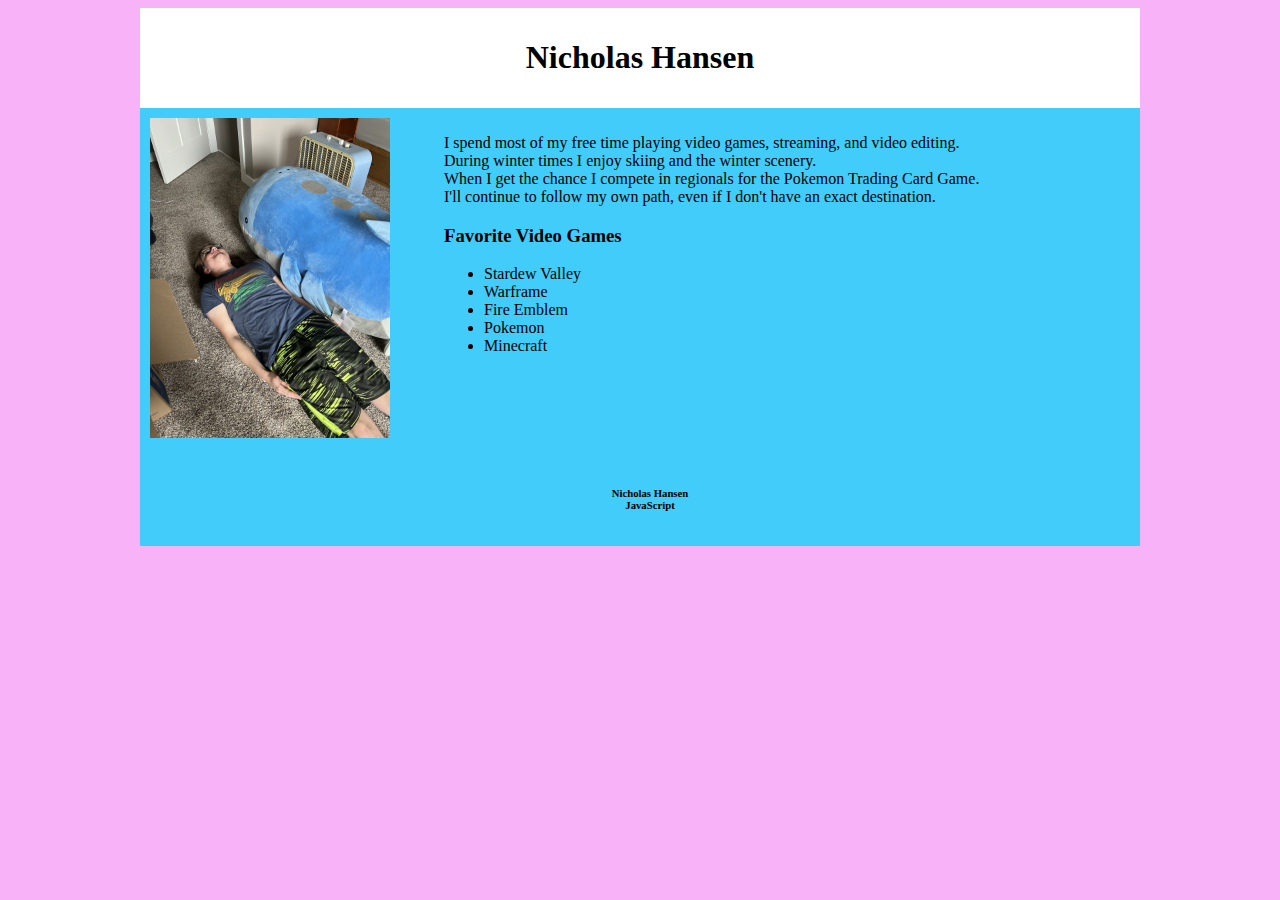
==== index.html @ 7b08f290 "initial commit" ====
<!DOCTYPE html>
<html lang="en">
<head>
    <meta charset="UTF-8">
    <meta name="viewport" content="width=device-width, initial-scale=1.0">
    <title>Nicholas Hansen</title>
    <link href="styles.css" rel="stylesheet">
    <script src="/site.js" defer></script>
</head>
<body>
    <div id="wrapper">
        <header>
            <h1>Nicholas Hansen</h1>
        </header>
        <nav>

        </nav>
        <main id="flex">
            <div id="profilepic">
                <img src="img/Nicholas Hansen.jpg" width="240" alt="Picture of Nicholas Hansen">
            </div>
            <div id="about">
                <p>
                    I spend most of my free time playing video games, streaming, and video editing.<br>
                    During winter times I enjoy skiing and the winter scenery.<br>
                    When I get the chance I compete in regionals for the Pokemon Trading Card Game.<br>
                    I'll continue to follow my own path, even if I don't have an exact destination.<br>
                </p>
                <h3>Favorite Video Games</h3>
                <ul>
                    <li>Stardew Valley</li>
                    <li>Warframe</li>
                    <li>Fire Emblem</li>
                    <li>Pokemon</li>
                    <li>Minecraft</li>
                </ul>
            </div>
        </main>
        <footer>
            <h6>Nicholas Hansen<br>JavaScript</h6>
        </footer>
    </div>
</body>
</html>
---- styles.css ----
/* Tags */
body {
    background-color: rgb(248, 178, 248);
    font-family: Cambria, Cochin, Georgia, Times, 'Times New Roman', serif;
}

header {
    background-color: white;
    text-align: center;
    width: 1000px;
    padding-top: 10px;
    padding-bottom: 10px;
}

footer {
    float: clear;
    width: 100%;
    text-align: center;
    padding: 10px;
}

/* Classes */


/* IDs */
#wrapper {
    width: 1000px;
    margin: auto;
    background-color: rgb(66, 204, 250);
}

#flex {
    display: flex;
    flex-wrap: nowrap;
    margin: 10px;
}

#flex #profilepic {
    float: left;
    width: 30%;
}

#flex #about {
    float: right;
    width: 70%;
}
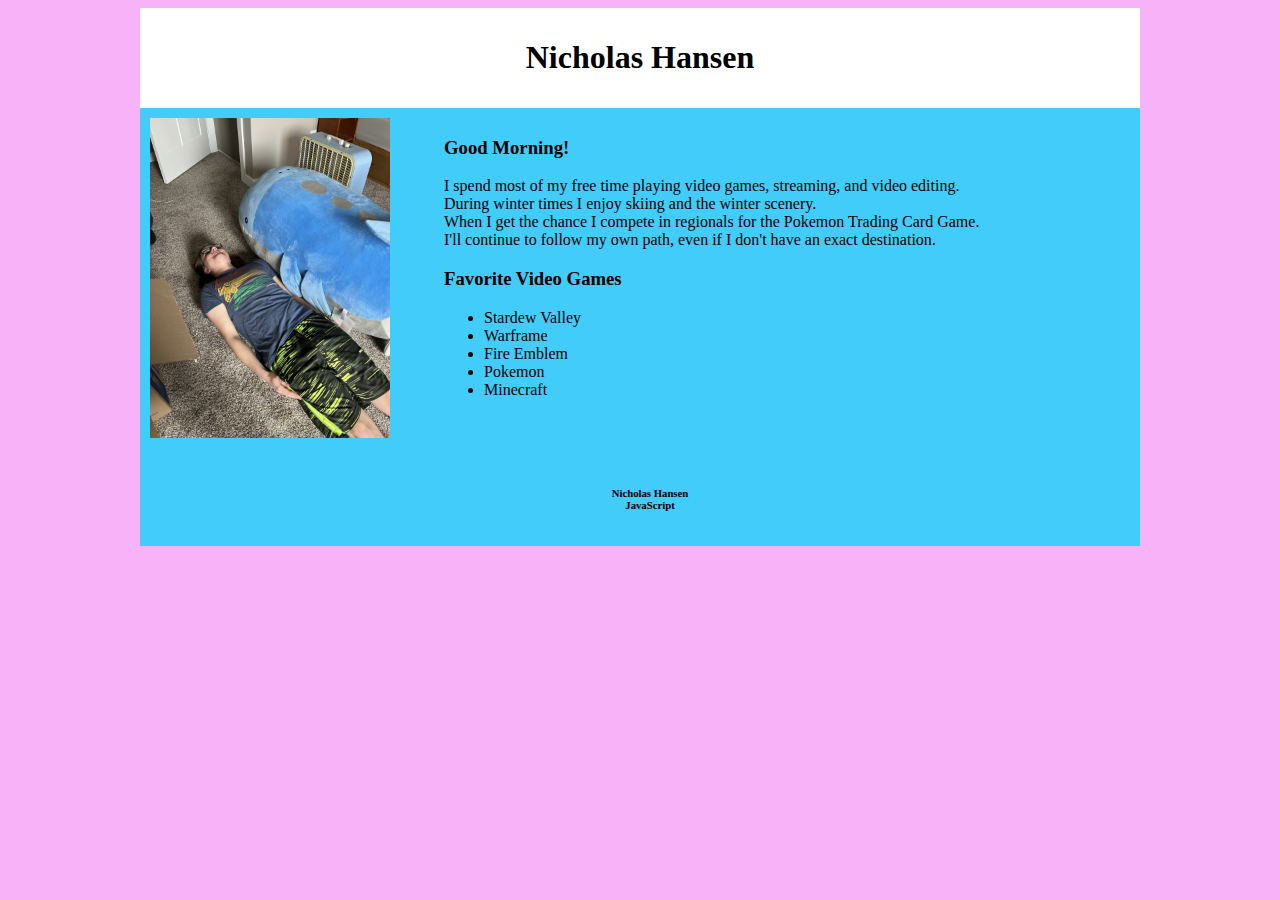
==== commit 00e98c2f: "Dynamic Welcome Added" ====
--- a/index.html
+++ b/index.html
@@ -20,6 +20,9 @@
                 <img src="img/Nicholas Hansen.jpg" width="240" alt="Picture of Nicholas Hansen">
             </div>
             <div id="about">
+                <div id="welcome">
+                    <h3></h3>
+                </div>
                 <p>
                     I spend most of my free time playing video games, streaming, and video editing.<br>
                     During winter times I enjoy skiing and the winter scenery.<br>
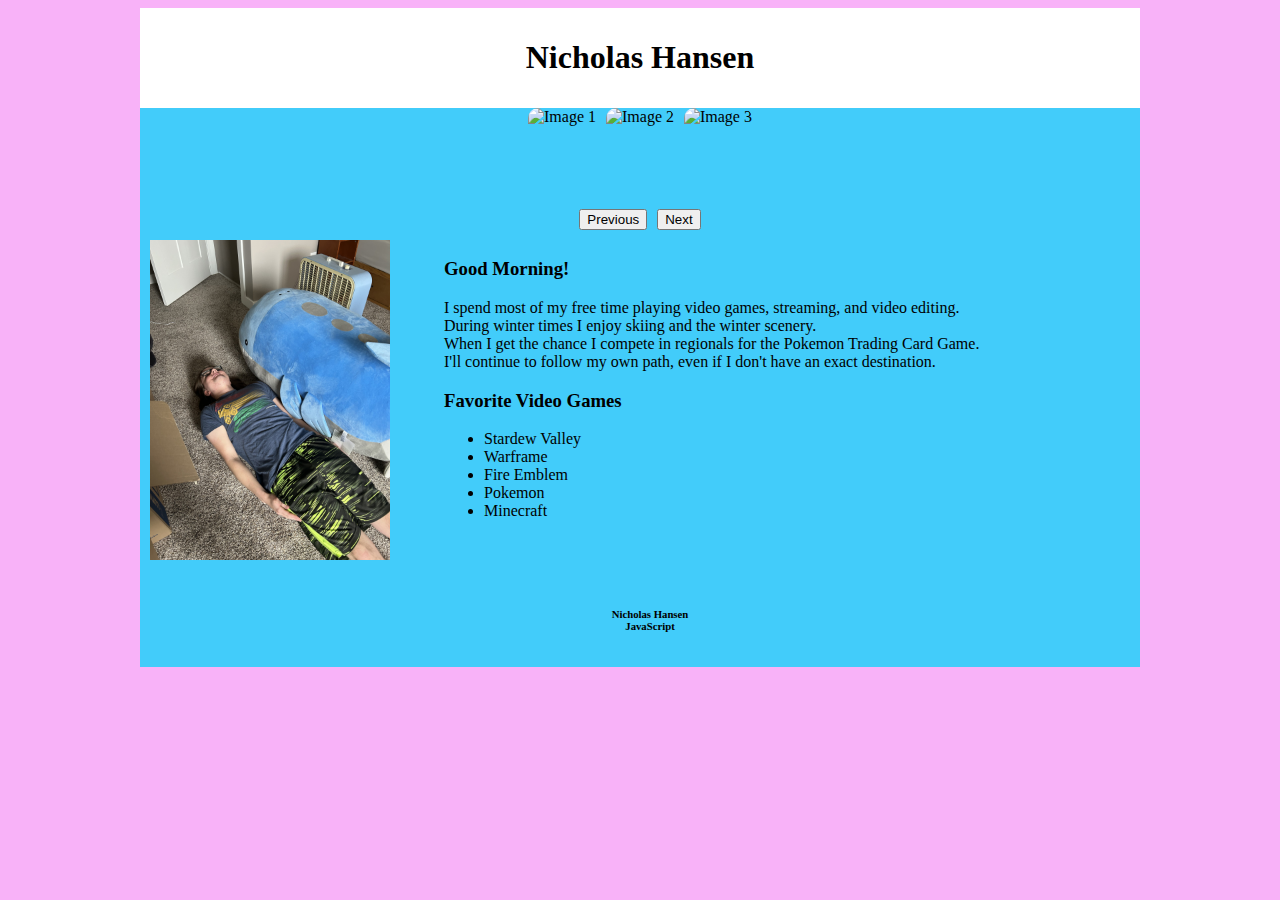
==== commit 21493ff3: "Add files via upload" ====
--- a/index.html
+++ b/index.html
@@ -12,6 +12,16 @@
         <header>
             <h1>Nicholas Hansen</h1>
         </header>
+        <div id="carousel">
+            <img alt="Image 1">
+            <img alt="Image 2">
+            <img alt="Image 3">
+        </div>
+        <div id="buttons">
+            <button id="prev">Previous</button>
+            <button id="next">Next</button>
+        </div>
+        
         <nav>
 
         </nav>
--- a/styles.css
+++ b/styles.css
@@ -43,4 +43,28 @@
 #flex #about {
     float: right;
     width: 70%;
-}+}
+
+#carousel {
+    display: flex;
+    justify-content: center;
+    align-items: center;
+    width: 100%;
+    max-height: 300px;
+    overflow: hidden;
+    gap: 10px;
+}
+
+#carousel img {
+    max-height: 300px;
+    aspect-ratio: auto 300 / 400;
+    border-radius: 10px;
+}
+
+#buttons {
+    display: flex;
+    justify-content: center;
+    align-items: center;
+    gap: 10px;
+    margin-top: 10px;
+}
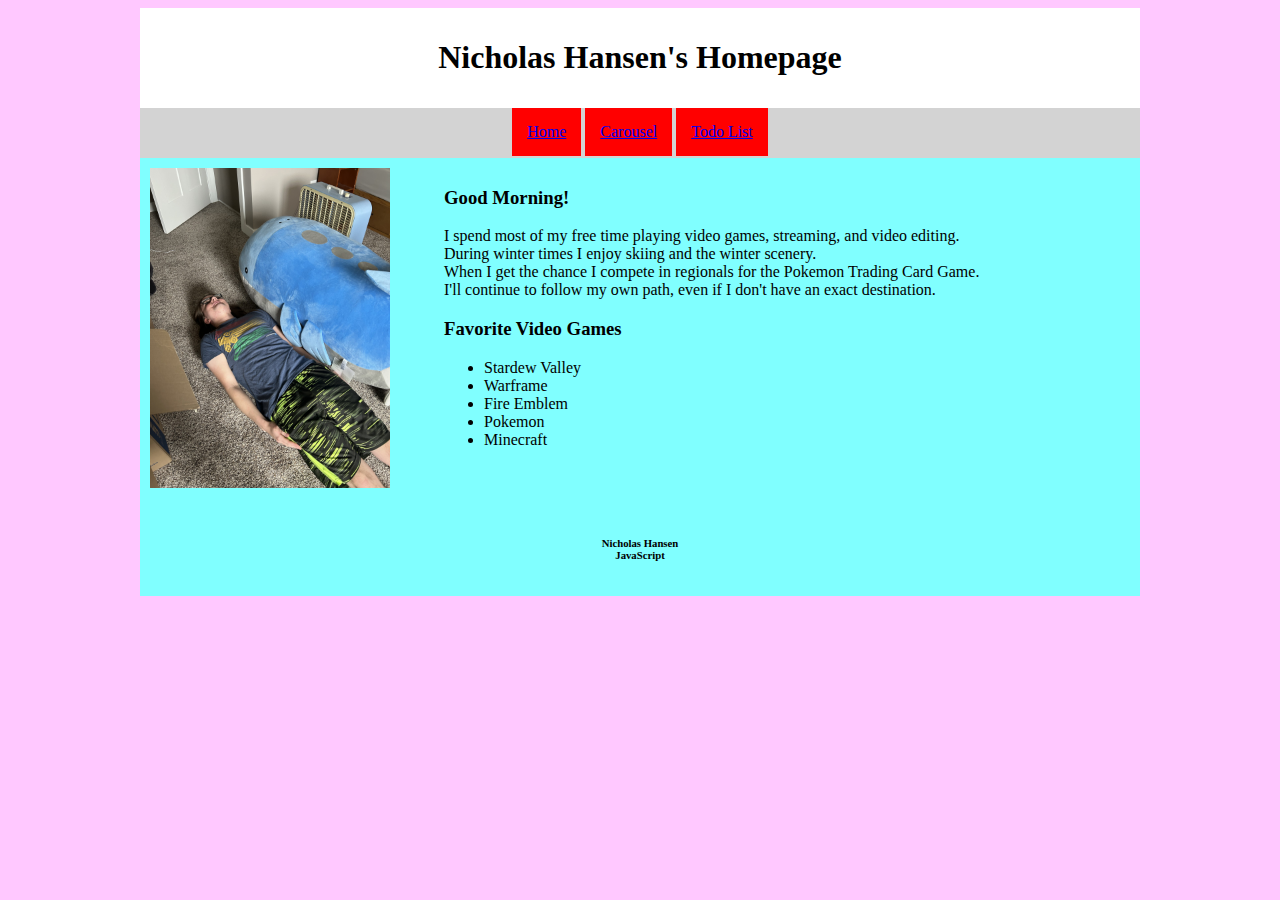
==== commit 75055386: "formatted website" ====
--- a/index.html
+++ b/index.html
@@ -10,21 +10,15 @@
 <body>
     <div id="wrapper">
         <header>
-            <h1>Nicholas Hansen</h1>
+            <h1>Nicholas Hansen's Homepage</h1>
         </header>
-        <div id="carousel">
-            <img alt="Image 1">
-            <img alt="Image 2">
-            <img alt="Image 3">
-        </div>
-        <div id="buttons">
-            <button id="prev">Previous</button>
-            <button id="next">Next</button>
-        </div>
-        
+
         <nav>
+            <a href="index.html">Home</a>
+            <a href="carousel/carousel.html">Carousel</a>
+            <a href="todo/todo.html">Todo List</a>
+        </nav>
 
-        </nav>
         <main id="flex">
             <div id="profilepic">
                 <img src="img/Nicholas Hansen.jpg" width="240" alt="Picture of Nicholas Hansen">
--- a/styles.css
+++ b/styles.css
@@ -1,6 +1,6 @@
 /* Tags */
 body {
-    background-color: rgb(248, 178, 248);
+    background-color: rgb(255, 200, 255);
     font-family: Cambria, Cochin, Georgia, Times, 'Times New Roman', serif;
 }
 
@@ -16,9 +16,30 @@
     float: clear;
     width: 100%;
     text-align: center;
-    padding: 10px;
+    padding-top: 10px;
+    padding-bottom: 10px;
 }
 
+nav {
+    width: 1000px;
+    height: 50px;
+    text-align: center;
+    background-color: lightgray;
+}
+
+a {
+    padding: 15px;
+    background-color: red;
+    display: inline-block;
+}
+
+a:hover {
+    background-color: yellow;
+}
+
+h1 {
+    text-align: center;
+}
 /* Classes */
 
 
@@ -26,7 +47,7 @@
 #wrapper {
     width: 1000px;
     margin: auto;
-    background-color: rgb(66, 204, 250);
+    background-color: rgb(128, 255, 255);
 }
 
 #flex {
@@ -68,3 +89,8 @@
     gap: 10px;
     margin-top: 10px;
 }
+
+#todo {
+    margin: auto;
+    text-align: center;
+}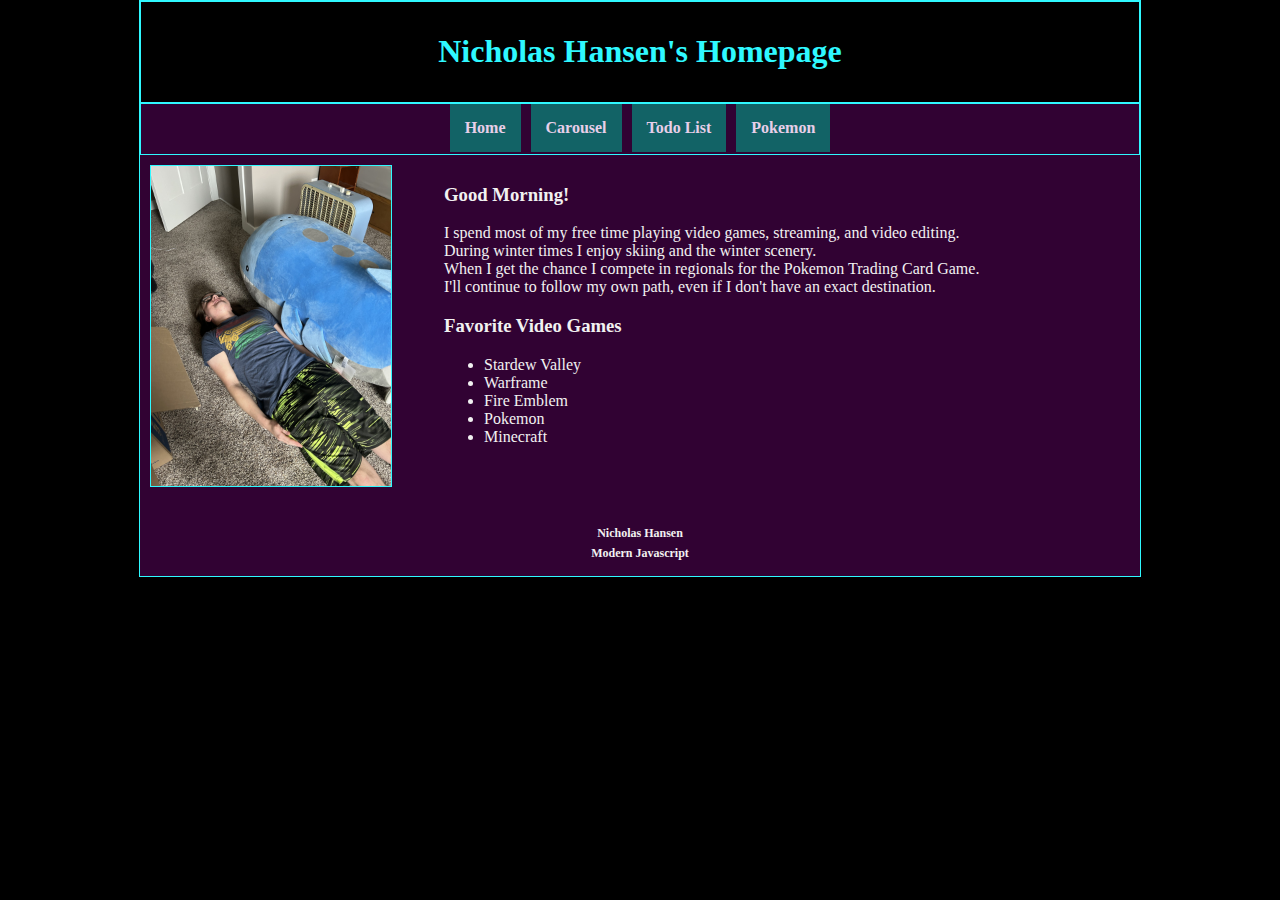
==== commit 64fe3134: "Added Pokemon" ====
--- a/index.html
+++ b/index.html
@@ -4,7 +4,8 @@
     <meta charset="UTF-8">
     <meta name="viewport" content="width=device-width, initial-scale=1.0">
     <title>Nicholas Hansen</title>
-    <link href="styles.css" rel="stylesheet">
+    <link href="/includes/styles.css" rel="stylesheet">
+    <script src="/includes/includes.js" defer></script>
     <script src="/site.js" defer></script>
 </head>
 <body>
@@ -14,9 +15,7 @@
         </header>
 
         <nav>
-            <a href="index.html">Home</a>
-            <a href="carousel/carousel.html">Carousel</a>
-            <a href="todo/todo.html">Todo List</a>
+            
         </nav>
 
         <main id="flex">
@@ -44,7 +43,7 @@
             </div>
         </main>
         <footer>
-            <h6>Nicholas Hansen<br>JavaScript</h6>
+            
         </footer>
     </div>
 </body>
--- a/includes/styles.css
+++ b/includes/styles.css
@@ -0,0 +1,139 @@
+/* Tags */
+body {
+    background-color: black;
+    font-family: Cambria, Cochin, Georgia, Times, 'Times New Roman', serif;
+    color: rgb(241, 241, 241);
+    margin: 0;
+}
+
+header {
+    background-color: black;
+    border-style: solid;
+    border-width: 1px;
+    border-color: rgb(47, 248, 255);
+    text-align: center;
+    color:rgb(47, 248, 255);
+    width: 998px;
+    padding-top: 10px;
+    padding-bottom: 10px;
+    padding: auto;
+}
+
+footer {
+    float: clear;
+    width: 100%;
+    align-items: center;
+    text-align: center;
+    padding-top: 20px;
+    padding-bottom: 10px;
+}
+
+nav {
+    width: 998px;
+    height: 50px;
+    text-align: center;
+    background-color: rgb(49, 2, 51);
+    border-style: solid;
+    border-width: 1px;
+    border-color: rgb(47, 248, 255);
+}
+
+a {
+    padding: 15px;
+    background-color: rgb(18, 99, 102);
+    display: inline-block;
+    color:rgb(232, 207, 233);
+    text-decoration: none;
+    font-weight: bold;
+    margin-left: 5px;
+    margin-right: 5px;
+}
+
+a:hover {
+    background-color: rgb(27, 141, 145);
+}
+
+h1 {
+    text-align: center;
+}
+
+h6 {
+    font-size: 12px;
+    margin: 5px;
+}
+
+img {
+    border-style: solid;
+    border-width: 1px;
+    border-color: rgb(47, 248, 255);
+}
+
+/* Classes */
+.todo-list {
+    text-align: left;
+}
+
+/* IDs */
+#wrapper {
+    width: 1000px;
+    margin-left: auto;
+    margin-right: auto;
+    background-color: rgb(49, 2, 51);
+    border-style: solid;
+    border-width: 1px;
+    border-color: rgb(47, 248, 255);
+}
+
+#flex {
+    display: flex;
+    flex-wrap: nowrap;
+    margin: 10px;
+}
+
+#flex #profilepic {
+    float: left;
+    width: 30%;
+}
+
+#flex #about {
+    float: right;
+    width: 70%;
+}
+
+#carousel {
+    display: flex;
+    justify-content: center;
+    align-items: center;
+    width: 100%;
+    max-height: 300px;
+    overflow: hidden;
+    gap: 10px;
+}
+
+#carousel img {
+    max-height: 300px;
+    aspect-ratio: auto 300 / 400;
+    border-radius: 10px;
+}
+
+#buttons {
+    display: flex;
+    justify-content: center;
+    align-items: center;
+    gap: 10px;
+    margin-top: 10px;
+}
+
+#todo {
+    margin-left: auto;
+    margin-right: auto;
+    margin-top: 20px;
+    text-align: center;
+    width: 30%;
+    border-style: solid;
+    border-width: 1px;
+    border-color: rgb(47, 248, 255);
+    padding-bottom: 10px;
+    background-color: lightgray;
+    color: black;
+}